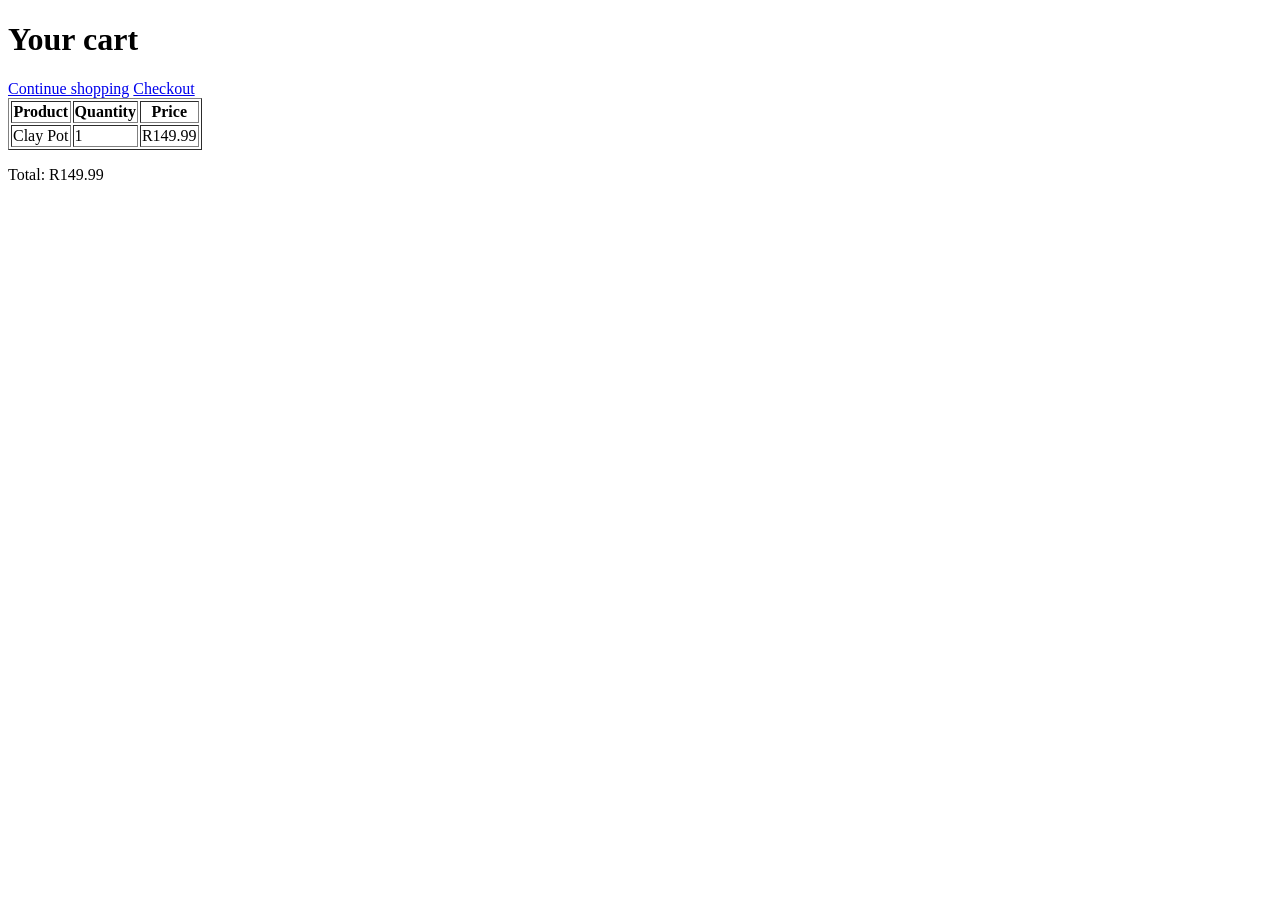
==== cart.html @ 55e3f99f "Add cart, checkout, product, and products pages with basic structure and navigation" ====
<!DOCTYPE html>
<html lang="en">

<head>
    <meta charset="UTF-8">
    <meta name="viewport" content="width=device-width, initial-scale=1.0">
    <title>Shopping Cart</title>
</head>

<body>
    <header>
        <h1>Your cart</h1>
        <nav>
            <a href="products.html">Continue shopping</a>
            <a href="checkout.html">Checkout</a>
        </nav>
    </header>

    <section class="cart">
        <table border="1">
            <tr>
                <th>Product</th>
                <th>Quantity</th>
                <th>Price</th>
            </tr>
            <tr>
                <td>Clay Pot</td>
                <td>1</td>
                <td>R149.99</td>
            </tr>

        </table>
        <p>Total: R149.99</p>
    </section>
</body>

</html>
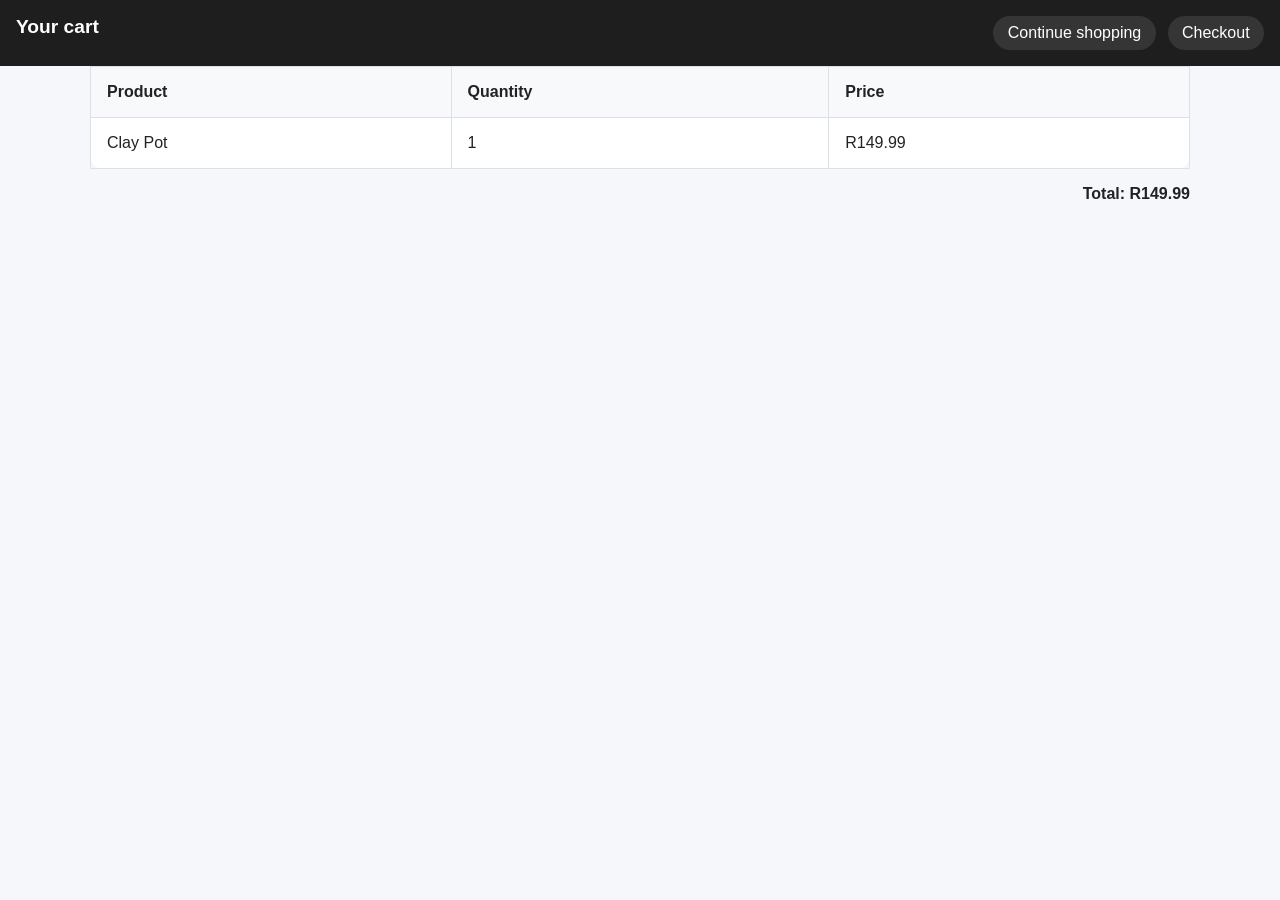
==== commit 89ca6ed5: "Add product images and enhance product display on index and products pages" ====
--- a/cart.html
+++ b/cart.html
@@ -4,6 +4,7 @@
 <head>
     <meta charset="UTF-8">
     <meta name="viewport" content="width=device-width, initial-scale=1.0">
+    <link rel="stylesheet" href="css/style.css">
     <title>Shopping Cart</title>
 </head>
 
@@ -11,8 +12,8 @@
     <header>
         <h1>Your cart</h1>
         <nav>
-            <a href="products.html">Continue shopping</a>
-            <a href="checkout.html">Checkout</a>
+            <a class="button" href="products.html">Continue shopping</a>
+            <a class="button" href="checkout.html">Checkout</a>
         </nav>
     </header>
 
--- a/css/style.css
+++ b/css/style.css
@@ -0,0 +1,159 @@
+body {
+    margin: 0;
+    font-family: Arial, sans-serif;
+    background: #f6f7fb;
+    color: #222;
+}
+
+a {
+    color: inherit;
+    text-decoration: none;
+}
+
+header {
+    background: #1e1e1e;
+    color: #fff;
+    padding: 1rem;
+    display: flex;
+    flex-wrap: wrap;
+    justify-content: space-between;
+    gap: 1rem;
+}
+
+header h1 {
+    margin: 0;
+    font-size: 1.2rem;
+}
+
+nav {
+    display: flex;
+    flex-wrap: wrap;
+    gap: 0.75rem;
+}
+
+nav a {
+    padding: 0.5rem 0.9rem;
+    border-radius: 999px;
+    background: rgba(255, 255, 255, 0.1);
+}
+
+main,
+section {
+    max-width: 1100px;
+    margin: 0 auto;
+    padding: 1rem;
+}
+
+.products {
+    display: grid;
+    gap: 1rem;
+    grid-template-columns: repeat(auto-fit, minmax(220px, 1fr));
+}
+
+.product-card,
+.product-details,
+.checkout,
+.cart table {
+    background: #fff;
+    border: 1px solid #dde1e7;
+    border-radius: 14px;
+}
+
+.product-card {
+    padding: 1rem;
+    display: flex;
+    flex-direction: column;
+    gap: 0.75rem;
+}
+
+.product-card img,
+.product-details img {
+    width: 100%;
+    display: block;
+    border-radius: 12px;
+}
+
+.product-card h3,
+.product-details h3 {
+    margin: 0;
+    font-size: 1.05rem;
+}
+
+.product-card p,
+.product-details p {
+    margin: 0;
+    color: #65748b;
+}
+
+.product-card a,
+.product-card button,
+button {
+    width: 100%;
+    padding: 0.9rem;
+    border: none;
+    border-radius: 12px;
+    background: #0f73ff;
+    color: #fff;
+    cursor: pointer;
+}
+
+.cart {
+    padding: 0;
+}
+
+.cart table {
+    width: 100%;
+    border-collapse: collapse;
+}
+
+.cart th,
+.cart td {
+    padding: 1rem;
+    text-align: left;
+    border-bottom: 1px solid #dde1e7;
+}
+
+.cart th {
+    background: #f8f9fb;
+    font-weight: 700;
+}
+
+.cart tr:last-child td {
+    border-bottom: none;
+}
+
+.cart p {
+    margin: 1rem 0 0;
+    text-align: right;
+    font-weight: 700;
+}
+
+.checkout {
+    padding: 1rem;
+    display: grid;
+    gap: 1rem;
+}
+
+.checkout label {
+    font-weight: 600;
+}
+
+.checkout input,
+.checkout select,
+.checkout textarea {
+    width: 100%;
+    padding: 0.85rem 1rem;
+    border: 1px solid #dde1e7;
+    border-radius: 12px;
+}
+
+@media (max-width: 520px) {
+    header {
+        justify-content: center;
+    }
+
+    nav {
+        width: 100%;
+        justify-content: center;
+    }
+}
